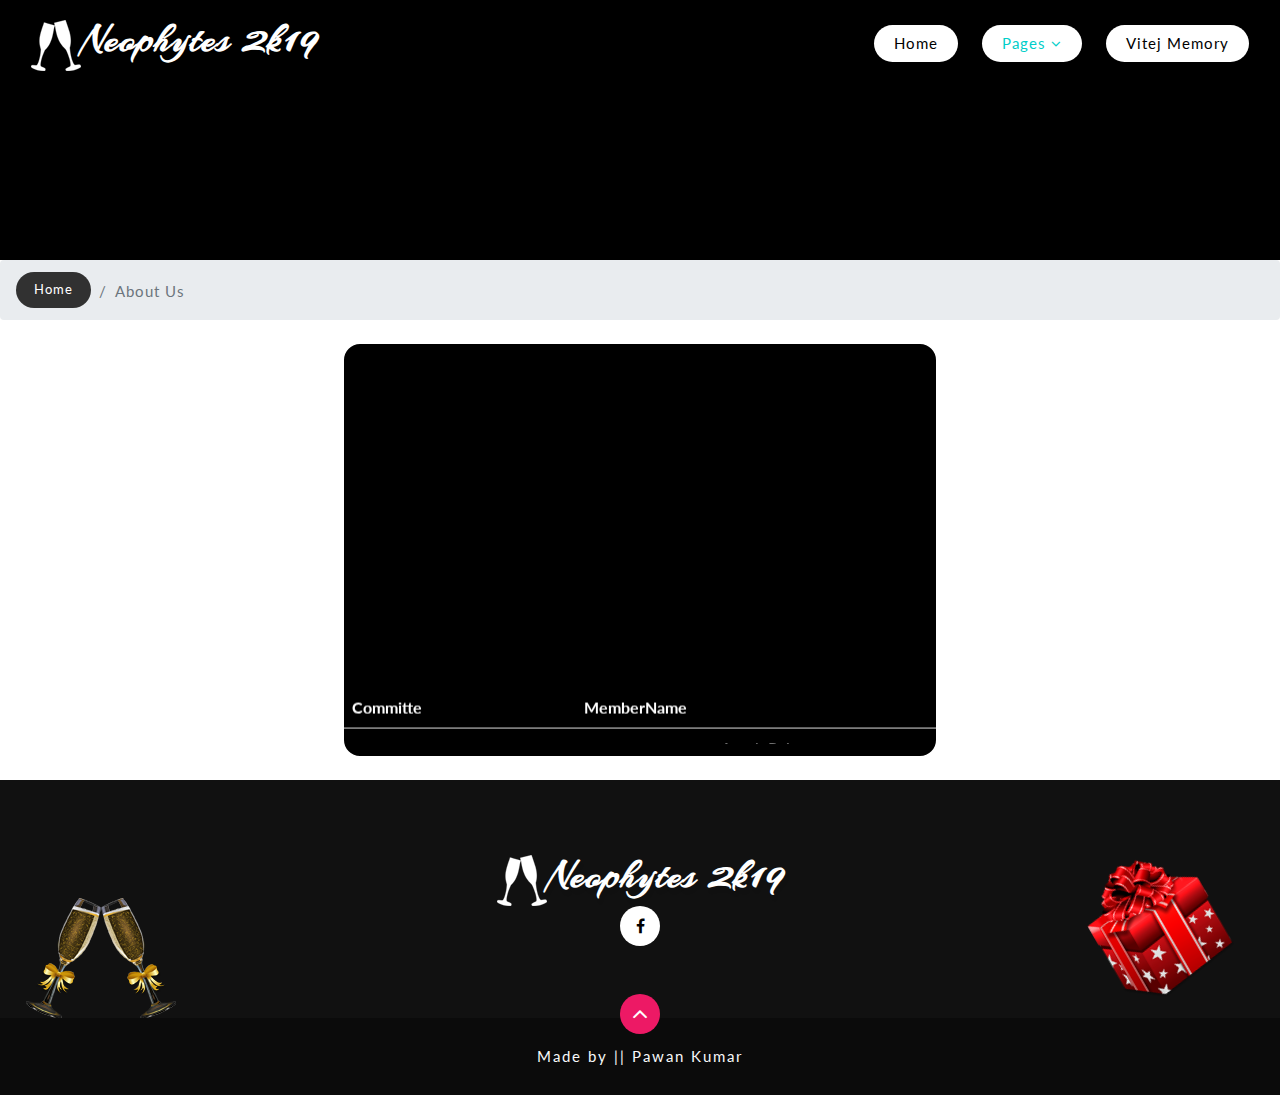
==== about.html @ 6d9e1a51 "Initial website" ====
<!DOCTYPE html>
<html lang="zxx">

<head>
	<title> About Us </title>
	<!-- Meta tag Keywords -->
	<meta name="viewport" content="width=device-width, initial-scale=1">
	<meta charset="UTF-8" />
	<meta name="keywords" content="Celebration Responsive web template, Bootstrap Web Templates, Flat Web Templates, Android Compatible web template, Smartphone Compatible web template, free webdesigns for Nokia, Samsung, LG, SonyEricsson, Motorola web design" />
    
    <style>
        #members{
    border: 4px solid White;
    height: 420px ;
    width: 600px;
    margin: 20px auto;
    text-align: center;
    background: black;
    color: white;
    border-radius: 20px;
    
}
.social{
	width:40px;
	
}
.social:hover{
	opacity: 0.8;
	filter: alpha(opacity=80); /* For IE8 and earlier */
}

@media only screen and (max-width: 400px){
	
	#members{
    border: 4px solid White;
    height: 420px ;
    width: 300px;
    margin: 0px auto;
	}
	.social{
	width:30px;
}

}

table {
  border-collapse: collapse;
  width: 100%;
}

th, td {
  padding: 8px;
  text-align: left;
  text-align:center;
}
tr.alt td
{
  border-top: 1px solid #ddd;
}
    </style>
	<script>
		addEventListener("load", function () {
			setTimeout(hideURLbar, 0);
		}, false);

		function hideURLbar() {
			window.scrollTo(0, 1);
		}
	</script>
	<!-- //Meta tag Keywords -->

	<!-- Custom-Files -->
	<link rel="stylesheet" href="css/bootstrap.css">
	<!-- Bootstrap-Core-CSS -->
	<link rel="stylesheet" href="css/style.css" type="text/css" media="all" />
	<!-- Style-CSS -->
	<link href="css/font-awesome.min.css" rel="stylesheet">
	<!-- Font-Awesome-Icons-CSS -->
	<!-- //Custom-Files -->

	<!-- Web-Fonts -->
	<link href="//fonts.googleapis.com/css?family=Arizonia&amp;subset=latin-ext" rel="stylesheet">
	<link href="//fonts.googleapis.com/css?family=Righteous&amp;subset=latin-ext" rel="stylesheet">
	<link href="//fonts.googleapis.com/css?family=Great+Vibes&amp;subset=latin-ext" rel="stylesheet">
	<link href="//fonts.googleapis.com/css?family=Lato:100,100i,300,300i,400,400i,700,700i,900,900i&amp;subset=latin-ext"
	 rel="stylesheet">
	<link href="//fonts.googleapis.com/css?family=Roboto+Condensed:300,300i,400,400i,700,700i" rel="stylesheet">
	<!-- //Web-Fonts -->
</head>

<body>
	<div class="main-mob-tempvt-2" id="home">
		<!-- header -->
		<header>
			<div class="container-fluid">
				<div class="header d-md-flex justify-content-between align-items-center py-3 px-lg-3 px-2">
					<!-- logo -->
					<div id="logo">
						<h1><a class="" href="index.html"><img src="images/logo.png" alt="" class="img-fluid">Neophytes 2k19</a></h1>
					</div>
					<!-- //logo -->
					<!-- nav -->
					<div class="nav_mob-temls">
						<nav>
							<label for="drop" class="toggle">Menu</label>
							<input type="checkbox" id="drop" />
							<ul class="menu">
								<li><a href="index.html">Home</a></li>
								<li class="mx-lg-4 mx-md-3 my-md-0 my-2">
									<!-- First Tier Drop Down -->
									<label for="drop-2" class="toggle toogle-2">Pages <span class="fa fa-angle-down" aria-hidden="true"></span>
									</label>
									<a href="#" class="active">Pages <span class="fa fa-angle-down" aria-hidden="true"></span></a>
									<input type="checkbox" id="drop-2" />
									<ul>
										<li><a href="about.html" class="drop-text active">About Us</a></li>
									
										<li><a href="#" class="drop-text">Register Form</a></li>
									</ul>
								</li>
								<li><a href="gallery.html">Vitej Memory</a></li>
<!--								<li class="ml-lg-4 ml-md-3 mt-md-0 mt-2"><a href="contact.html">Contact Us</a></li>-->
							</ul>
						</nav>
					</div>
					<!-- //nav -->
				</div>
			</div>
		</header>
		<!-- //header -->
	</div>
	<!-- //banner -->
	<!-- page details -->
	<div class="breadcrumb-tem-muz">
		<ol class="breadcrumb">
			<li class="breadcrumb-item">
				<a href="index.html">Home</a>
			</li>
			<li class="breadcrumb-item active" aria-current="page">About Us</li>
		</ol>
	</div>
	<!-- //page details -->

    
    	    <div id="members">
        <marquee height=400px alternative direction="up">
    <table>
  <tr>
    <th>Committe</th>
    <th>MemberName</th>
  </tr>
  
   <tr class="alt" >
    <td rowspan="5">Core</td>
    <td>Ayush Raj</td>
  </tr>
  
   <tr>
    <td>Ruchika Sarawagi</td>
  </tr>
  
      <tr>
    <td>Srijani Sarkar</td>
  </tr>
  
   <tr>
    <td>Satyaki Majumdar</td>
  </tr>
  
   <tr>
    <td>Partho Malakar</td>
  </tr>
  
      <tr class="alt" >
    <td rowspan="5">Technical Team</td>
    <td>Manish Aggarwal</td>
  </tr>
  
   <tr>
    <td>Saptarshi Haldaar</td>
  </tr>
  
   <tr>
    <td>Aishanee Chatterjee</td>
  </tr>
  
   <tr>
    <td>Aditi Singh</td>
  </tr>
  
   <tr>
    <td>Shreyosi Ray Choudhary</td>
  </tr>
      <tr class="alt" >
    <td rowspan ="5">Management</td>
    <td>MD Ifftesar Alam</td>
  </tr>
   <tr>
    <td>Nihaal Maheshwari</td>
  </tr>
   <tr>
    <td>Sonal Aggarwal</td>
  </tr>
   <tr>
    <td>Harsh Kumar Singh</td>
  </tr>
   <tr>
    <td>Swati Singh</td>
  </tr>
   
  
  
</table>
        </marquee>
    </div>
    
    
<!-- footer -->
	<footer class="footer py-sm-5 py-4 text-center">
		<div class="container py-xl-4 py-lg-3">
			<!-- logo -->
			<div class="logo-2 text-center">
				<h2><a class="" href="index.html"><img src="images/logo.png" alt="" class="img-fluid">Neophytes 2k19</a></h2>
			</div>
			<!-- //logo -->
			
			<!-- social icons footer -->
			<div class="mob-teml-footer text-center">
				<ul class="list-unstyled">
					<li>
						<a href="https://www.facebook.com/neophytes2k19/">
							<span class="fa fa-facebook-f"></span>
						</a>
					</li>
					
					</li>
				</ul>
			</div>
			<!-- //social icons footer -->
		</div>
		<div class="footer-pos">
			<img src="images/gift.png" alt="" class="img-fluid">
		</div>
		<div class="footer-pos-2">
			<img src="images/gift2.png" alt="" class="img-fluid">
		</div>
	</footer>
	<!-- footer -->
	<!-- copyright -->
	<div class="copyright">
		<p class="copy-right-grids text-li text-center py-sm-4 py-3">Made by  || Pawan Kumar
		</p>
		
		<a href="#home" class="move-top text-center"><span class="fa fa-angle-up  mb-3" aria-hidden="true"></span></a>
	</div>
	<!-- //copyright -->

</body>

</html>
---- css/style.css ----
/* Reset Code */
body {
    padding: 0;
    margin: 0;
    background: #FFF;
    font-family: 'Lato', sans-serif;
}

body a,
body button {
    transition: 0.5s all;
    -webkit-transition: 0.5s all;
    -moz-transition: 0.5s all;
    -o-transition: 0.5s all;
    -ms-transition: 0.5s all;
    text-decoration: none;
}

body a:hover,
body button:hover {
    text-decoration: none;
    transition: 0.5s all;
    -webkit-transition: 0.5s all;
    -moz-transition: 0.5s all;
    -o-transition: 0.5s all;
    -ms-transition: 0.5s all;
}

html {
    scroll-behavior: smooth;
}

body a:focus,
a:hover {
    text-decoration: none;
}

h1,
h2,
h3,
h4,
h5,
h6 {
    margin: 0;
    padding: 0;
    font-family: 'Roboto Condensed', sans-serif;


}

p {
    margin: 0;
    padding: 0;
    font-size: 15px;
    letter-spacing: 1px;
    line-height: 1.9;
    color: #999;
    font-family: 'Lato', sans-serif;
}

ul,
ol {
    margin: 0;
    padding: 0;
}

a:focus,
a:hover {
    text-decoration: none;
    outline: none
}

/* //Reset Code */
/* colors code */
.text-bl {
    color: #343a40;
}

.text-wh {
    color: #fff;
}

.text-li {
    color: #f8f9fa;
}

.bg-li {
    background: #f8f9fa;
}

/* //colors code */

/* header */
.main-top {
    position: relative;
}

header {
    position: absolute;
    width: 100%;
    z-index: 9;
}

/* navigation */
/* CSS Document */
.toggle-2,
.toggle,
[id^=drop] {
    display: none;
}

/* Giving a background-color to the nav container. */
nav {
    margin: 0;
    padding: 0;
}


#logo a {
    float: left;
    display: initial;
    font-weight: 700;
    font-size: 40px;
    color: #fff;
    text-shadow: 2px 5px 3px rgba(0, 0, 0, 0.06);
    font-family: 'Work Sans', sans-serif;
    padding: 0;
    font-family: 'Arizonia', cursive;
    letter-spacing: 1px;
}


/* Since we'll have the "ul li" "float:left"
 * we need to add a clear after the container. */

nav:after {
    content: "";
    display: table;
    clear: both;
}

/* Removing padding, margin and "list-style" from the "ul",
 * and adding "position:reltive" */
nav ul {
    float: right;
    padding: 0;
    margin: 0;
    list-style: none;
    position: relative;
}

/* Positioning the navigation items inline */
nav ul li {
    margin: 0px;
    display: inline-block;
    float: left;
}

/* Styling the links */
nav a {
    text-transform: capitalize;
    display: inline-block;
    color: #000;
    font-size: 15px;
    letter-spacing: 1px;
    font-weight: 400;
    background: #fff;
    padding: 7px 20px;
    border-radius: 100px;
    transition: 0.5s all;
    -webkit-transition: 0.5s all;
    -moz-transition: 0.5s all;
    -o-transition: 0.5s all;
    -ms-transition: 0.5s all;
}


nav ul li ul li:hover {
    color: #000;
    background: #f8f9fa;
    transition: 0.5s all;
    -webkit-transition: 0.5s all;
    -moz-transition: 0.5s all;
    -o-transition: 0.5s all;
    -ms-transition: 0.5s all;
}

/* Background color change on Hover */

.menu li a.active,
.menu li a:hover {
    color: #00cec9;
    background: #fff;
    transition: 0.5s all;
    -webkit-transition: 0.5s all;
    -moz-transition: 0.5s all;
    -o-transition: 0.5s all;
    -ms-transition: 0.5s all;
}

/* Hide Dropdowns by Default
 * and giving it a position of absolute */
nav ul ul {
    display: none;
    position: absolute;
    top: 36px;
    background: #333;
    padding: 10px;
    border-radius: 4px;
    z-index: 9;
    /* has to be the same number as the "line-height" of "nav a" */
}

/* Display Dropdowns on Hover */
nav ul li:hover>ul {
    display: inherit;
}

/* Fisrt Tier Dropdown */
nav ul ul li {
    width: 170px;
    float: none;
    display: list-item;
    position: relative;
    margin-bottom: 10px;
    border-radius: 4px;
    transition: 0.5s all;
    -webkit-transition: 0.5s all;
    -moz-transition: 0.5s all;
    -o-transition: 0.5s all;
    -ms-transition: 0.5s all;
}

nav ul ul li:nth-child(4) {
    margin-bottom: 5px;
}

nav ul ul li a {
    color: #fff;
    padding: 5px 10px;
    display: block;
    font-size: 14px;
    background: transparent;
}

/* Second, Third and more Tiers	
 * We move the 2nd and 3rd etc tier dropdowns to the left
 * by the amount of the width of the first tier.
*/
nav ul ul ul li {
    position: relative;
    top: -60px;
    /* has to be the same number as the "width" of "nav ul ul li" */
    left: 170px;
}


/* Change ' +' in order to change the Dropdown symbol */
li>a:only-child:after {
    content: '';
}

a.reqe-button {
    border: 2px solid rgba(255, 255, 255, 0.35);
    border-radius: 4px;
}

/* Media Queries
--------------------------------------------- */
@media(max-width: 1080px) {
    nav a {
        font-size: 14px;
        padding: 7px 15px;
    }
}

@media(max-width: 800px) {
    nav a {
        font-size: 14px;
    }
}

@media all and (max-width : 736px) {

    #logo {
        display: block;
        padding: 0;
        width: 100%;
        text-align: center;
        float: none;
    }

    nav {
        margin: 0;
    }

    /* Hide the navigation menu by default */
    /* Also hide the  */
    .toggle+a,
    .menu {
        display: none;
    }

    /* Stylinf the toggle lable */
    .toggle {
        display: block;
        padding: 8px 14px;
        font-size: 15px;
        text-decoration: none;
        border: none;
        float: right;
        background-color: #fff;
        color: #000;
        border-radius: 4px;
        letter-spacing: 1px;
        cursor: pointer;
        transition: 0.5s all;
        -webkit-transition: 0.5s all;
        -moz-transition: 0.5s all;
        -o-transition: 0.5s all;
        -ms-transition: 0.5s all;
    }

    .menu .toggle {
        float: none;
        text-align: center;
        margin: auto;
        max-width: 105px;
        padding: 5px;
        font-weight: normal;
        font-size: 15px;
        letter-spacing: 1px;
    }

    .toggle:hover {
        color: #00cec9;
        transition: 0.5s all;
        -webkit-transition: 0.5s all;
        -moz-transition: 0.5s all;
        -o-transition: 0.5s all;
        -ms-transition: 0.5s all;
    }

    /* Display Dropdown when clicked on Parent Lable */
    [id^=drop]:checked+ul {
        display: block;
        background: #fff;
        padding: 15px 0;
        text-align: center;
        width: 100%;
    }

    /* Change menu item's width to 100% */
    nav ul li {
        display: block;
        width: 100%;
        padding: 5px 0;
    }

    nav ul ul .toggle,
    nav ul ul a {
        padding: 0 40px;
    }

    nav ul ul ul a {
        padding: 0 80px;
    }

    nav a:hover,
    nav ul ul ul a {
        background-color: transparent;
    }

    nav ul li ul li .toggle,
    nav ul ul a,
    nav ul ul ul a {
        padding: 14px 20px;
        color: #FFF;
        font-size: 17px;
    }

    /* 
    nav ul li ul li .toggle,
    nav ul ul a {
        background-color: #212121;
    } */

    /* Hide Dropdowns by Default */
    nav ul ul {
        float: none;
        position: static;
        color: #fff;
        /* has to be the same number as the "line-height" of "nav a" */
    }

    /* Hide menus on hover */
    nav ul ul li:hover>ul,
    nav ul li:hover>ul {
        display: none;
    }

    /* Fisrt Tier Dropdown */
    nav ul ul li {
        display: block;
        width: 100%;
        padding: 0;
    }

    nav ul ul ul li {
        position: static;
        /* has to be the same number as the "width" of "nav ul ul li" */

    }

    nav a {
        color: #000;
        font-size: 15px;
        padding: 0;
    }

    nav ul ul li a {
        color: #000;
    }

    nav ul ul li a {
        font-size: 15px;
    }

    .menu li a.active,
    .menu li a:hover {
        color: #00cec9;
        background: transparent;
    }
}

@media all and (max-width : 375px) {

    nav a,
    .menu .toggle {
        font-size: 14px;
    }

    .toggle {
        padding: 7px 10px;
        font-size: 14px;
    }
}

/*-- dropdown --*/
#demo {
    margin: 10px 0 0px 0;
    font-family: 'Lato', sans-serif;
}

#demo .wrapper {
    display: inline-block;
    position: relative;
}

#demo .parent {
    height: 100%;
    width: 100%;
    display: block;
    cursor: pointer;
    line-height: 30px;
    height: 30px;
    color: #fff;
    z-index: 2;
    position: relative;
    -webkit-transition: border-radius .1s linear, background .1s linear, z-index 0s linear;
    -webkit-transition-delay: .8s;
    text-align: center;
    font-family: 'Lato', sans-serif;
    color: #fff;
    text-transform: capitalize;
    font-weight: 500;
    font-size: 15px;
    letter-spacing: 1px;
    padding-left: 0;
    padding-right: 0;
}

#demo .parent:hover,
#demo .content:hover~.parent {
    -webkit-transition-delay: 0s, 0s, 0s;
}

#demo .content:hover~.parent {
    border-bottom-left-radius: 0;
    border-bottom-right-radius: 0;
    z-index: 0;
}

#demo .content {
    position: absolute;
    top: 0;
    display: block;
    z-index: 1;
    height: 0;
    width: 150px;
    padding-top: 30px;
    -webkit-transition: height .5s ease;
    -webkit-transition-delay: .4s;
}

#demo .wrapper:active .content {
    height: 150px;
    z-index: 3;
    -webkit-transition-delay: 0s;
}

#demo .content:hover {
    height: 150px;
    z-index: 3;
    -webkit-transition-delay: 0s;
}


#demo .content ul {
    background: #fff;
    margin: 0;
    padding: 0;
    overflow: hidden;
    height: 100%;
    border-bottom-left-radius: 5px;
    border-bottom-right-radius: 5px;
}

#demo .content ul a {
    text-decoration: none;
    padding: 0;
}

#demo .content li:hover {
    background: #f8f9fa;
}

#demo .content li {
    list-style: none;
    text-align: left;
    color: #999;
    font-size: 16px;
    line-height: 30px;
    height: 40px;
    line-height: 40px;
    padding-left: 10px;
    border-top: 1px solid #eee;
}

#demo .content li:last-of-type {
    border-bottom-left-radius: 5px;
    border-bottom-right-radius: 5px;
}

/* //dropdown */
/* //navigation */
/* //header */

/* banner */
.main-mob-tempvt {
    background-color: #363738;
   /* background: url(../images/b3.jpg) no-repeat bottom;*/
   background-size: cover;
    -webkit-background-size: cover;
    -moz-background-size: cover;
    -o-background-size: cover;
    -ms-background-size: cover;
    min-height: 800px;
}

.style-banner h4 {
    font-size: 5em;
    font-style: italic;
    color: #fff;
    position: relative;
    font-family: 'Righteous', cursive;
}

.banner-tops-style {
    padding-top: 12em;
}

.style-banner h3 {
    font-size: 4em;
    line-height: 1.3;
    font-family: 'Great Vibes', cursive;
    letter-spacing: 1px;
}

.style-banner h4:after {
    content: "";
    background: #fff;
    width: 100px;
    height: 2px;
    position: absolute;
    bottom: -12px;
    left: 38%;
}

.style-banner h4:before {
    content: "";
    background: #fff;
    width: 100px;
    height: 2px;
    position: absolute;
    bottom: -12px;
    right: 38%;
}

.main-mob-tempvt {
    position: relative;
}

/* image animation effect */
.icon-effects-mob-tem-2 {
    position: absolute;
    bottom: 64%;
    left: 20%;
}

.icon-effects-mob-tem-2 img {
    -webkit-animation: fa-spin 5s infinite linear;
    -moz-animation: fa-spin 5s infinite linear;
    -ms-animation: fa-spin 5s infinite linear;
    -o-animation: fa-spin 5s infinite linear;
    animation: fa-spin 5s infinite linear;
}

.icon-effects-mob-tem-3 {
    position: absolute;
    bottom: 32%;
    right: 10%;
}

.icon-effects-mob-tem-3 img {
    -webkit-animation: fa-spin 5s infinite;
    -moz-animation: fa-spin 5s infinite;
    -ms-animation: fa-spin 5s infinite;
    -o-animation: fa-spin 5s infinite;
    animation: fa-spin 8s infinite;
}

/* //image animation effect */
/* //banner text */

/* about */
h3.title-mob-tem {
    font-size: 42px;
}

p.wstyles {
    max-width: 1000px;
}

.button-style:hover {
    background: #ed1965;
    border-color: #ed1965;
    color: #fff;
}

.button-style {
    padding: 12px 25px;
    border: none;
    color: #fff;
    font-size: 13px;
    text-transform: uppercase;
    letter-spacing: 2px;
    border: 2px solid #00cec9;
    background: #00cec9;
}

/* //about */

.middle {
    background: url(../images/bg.jpg) no-repeat center;
    background-size: cover;
    -webkit-background-size: cover;
    -o-background-size: cover;
    -moz-background-size: cover;
    -ms-background-size: cover;
}

.middle h4 {
    color: #fff;
    font-size: 5em;
    font-family: 'Arizonia', cursive;
    background: rgba(25, 24, 24, 0.37);
    text-align: center;
    padding: 30px 10px;
}

.middle h3 {
    font-size: 3em;
    font-weight: 600;
    letter-spacing: 2px;
    /* font-style: italic; */
    line-height: 1.4;
}

.middle p.text-li {
    letter-spacing: 7px;
    font-size: 14px;
}

/* //middle */

/* what we do */
.serives-tem-muz {
    background: url(../images/bg2.png) no-repeat top;
    background-size: contain;
    -webkit-background-size: contain;
    -o-background-size: contain;
    -moz-background-size: contain;
    -ms-background-size: contain;
}

.welcome-grid {
    box-shadow: 0 20px 70px -20px rgba(0, 0, 0, 0.34);
}

.welcome-grid h4 {
    font-size: 24px;
    letter-spacing: 1px;
    font-weight: 600;
}

.welcome-grid p {
    font-size: 14px;
}

.welcome-grid img {
    border-radius: 50%;
}

/* //what we do */
.arrw {
    width: 150px;
    height: 2px;
    background: #00cec9;
    text-align: center;
    margin: 20px auto;
    position: relative;
}

.arrw i {
    color: #00cec9;
    font-size: 24px;
    background: #fff;
    position: absolute;
    left: 0;
    right: 0;
    top: -12px;
    width: 30%;
    margin: 0 auto;
}

/* // */

/* newsletter */
.news-right-mob-temls input[type="text"],
.news-right-mob-temls input[type="email"] {
    outline: none;
    padding: 12px 15px;
    font-size: 15px;
    color: #000;
    width: 100%;
    letter-spacing: 1px;
    border: none;
}

.news-right-mob-temls button {
    background: #00cec9;
    border: none;
    color: #fff;
    font-size: 15px;
    font-weight: 600;
    letter-spacing: 1px;
    cursor: pointer;
    padding: 13px;
    -webkit-transition: 0.5s all;
    -moz-transition: 0.5s all;
    -o-transition: 0.5s all;
    -ms-transition: 0.5s all;
    transition: 0.5s all;
}

.news-right-mob-temls button:hover {
    background: #ed1965;
    -webkit-transition: 0.5s all;
    -moz-transition: 0.5s all;
    -o-transition: 0.5s all;
    -ms-transition: 0.5s all;
    transition: 0.5s all;
}

a.button-clk {
    text-decoration: underline;
}

/* //newsletter */

.bg-colors {
    background: #00cec9;
}

.bg-colors h4 {
    letter-spacing: 1px;
    font-size: 30px;
}

.newsletter_right_mob-temmob-tempvt-lau {
    background: #252525;
}

/* services */
.about-mob-temsec {
    background: url(../images/k2.png) no-repeat top;
    background-size: contain;
    -webkit-background-size: contain;
    -o-background-size: contain;
    -moz-background-size: contain;
    -ms-background-size: contain;
}

.abt-block h3 {
    font-size: 27px;
    color: #333;
    letter-spacing: 1px;
}

.evnt-grid {
    transition: 0.5s all;
    -webkit-transition: 0.5s all;
    -moz-transition: 0.5s all;
    -o-transition: 0.5s all;
    -ms-transition: 0.5s all;
}

.evnt-grid:hover {
    background: #fff;
    box-shadow: 0px 6px 18px 5px rgba(0, 0, 0, 0.07);
    transition: 0.5s all;
    -webkit-transition: 0.5s all;
    -moz-transition: 0.5s all;
    -o-transition: 0.5s all;
    -ms-transition: 0.5s all;
}

.evnt-grid img {
    border-radius: 50%;
}

.evnt-grid ul.list-unstyled li {
    display: inline-block;
    font-size: 17px;
    letter-spacing: 1px;
    font-weight: 600;
}

.evnt-grid ul.list-unstyled li span {
    color: #ed1965;
}

/* //services */
/* join form */
.register-mob-tem {
    background: url(../images/bg2.png) no-repeat top;
    background-size: contain;
    -webkit-background-size: contain;
    -o-background-size: contain;
    -moz-background-size: contain;
    -ms-background-size: contain;
}

.tem-muzinfo_mail_grid_right {
    background: #f7f7f7;
    padding: 3em;
    box-shadow: 7px 7px 10px 0 rgba(56, 56, 56, 0.21);
}

.tem-muzinfo_mail_grid_right input[type="text"],
.tem-muzinfo_mail_grid_right input[type="email"],
.tem-muzinfo_mail_grid_right textarea,
.tem-muzinfo_mail_grid_right select {
    outline: none;
    padding: 12px;
    font-size: 16px;
    color: #555;
    width: 100%;
    border: 1px solid #E6E6E6;
}

select.form-control:not([size]):not([multiple]) {
    height: inherit;
}

.tem-muzinfo_mail_grid_right textarea {
    min-height: 180px;
    width: 100% !important;
    resize: none;
}

.tem-muzinfo_mail_grid_right button {
    outline: none;
    padding: 11px 40px;
    font-size: 16px;
    color: #fff;
    background: #ed1965;
    border: none;
    letter-spacing: 1px;
    -webkit-transition: 0.5s all;
    -moz-transition: 0.5s all;
    -o-transition: 0.5s all;
    -ms-transition: 0.5s all;
    transition: 0.5s all;
}

.tem-muzinfo_mail_grid_right button:hover {
    background: #00cec9;
    -webkit-transition: 0.5s all;
    -moz-transition: 0.5s all;
    -o-transition: 0.5s all;
    -ms-transition: 0.5s all;
    transition: 0.5s all;
}

/* testimonials */
.testimonials {
    background: url(../images/bg3.jpg) no-repeat center;
    background-size: cover;
    -webkit-background-size: cover;
    -moz-background-size: cover;
    -o-background-size: cover;
    -moz-background-size: cover;
}

.testimonials_grid {
    background: rgba(255, 255, 255, 0.95);
    border-radius: 4px;
}

.testi-img-res img {
    border-radius: 50%;
}

p.sub-test span {
    color: #00cec9;
    font-size: 30px;
}

/* //testimonials */
/* brands */
.main-brand {
    padding: 2em;
}

.main-brand span {
    font-size: 40px;
    color: #fff;
}

.main-brand h5 {
    color: #fff;
}

.bg-black {
    background: #04dcd7;
}

.bg-grey {
    background: #00cec9;
}

.bg-dark2 {
    background: #05e6e1;
}

/* //brands */

/* footer */
footer {
    background: #111111;
}

.logo-2 a {
    font-weight: 700;
    font-size: 40px;
    color: #fff;
    text-shadow: 2px 5px 3px rgba(0, 0, 0, 0.06);
    font-family: 'Arizonia', cursive;
    letter-spacing: 1px;
}

h3.footer-tha {
    color: #fff;
    font-family: 'Great Vibes', cursive;
    font-size: 3em;
    letter-spacing: 1px;
}

/* social-icons footer */
.mob-teml-footer ul li,
.payment-mob-temlsmk ul li {
    display: inline-block;
}

.mob-teml-footer ul li a span {
    height: 40px;
    width: 40px;
    line-height: 2.5;
    background: none;
    border-radius: 50%;
    background: #fff;
    color: #000;
    text-align: center;
    transition: 0.5s all;
    -webkit-transition: 0.5s all;
    -moz-transition: 0.5s all;
    -o-transition: 0.5s all;
    -ms-transition: 0.5s all;
}

.mob-teml-footer ul li a span.fa-facebook-f:hover {
    background: #3b5998;
    color: #fff;
    border-color: #3b5998;
}

.mob-teml-footer ul li a span.fa-twitter:hover {
    background: #55acee;
    color: #fff;
    border-color: #55acee;
}

.mob-teml-footer ul li a span.fa-dribbble:hover {
    background: #f26522;
    color: #fff;
    border-color: #f26522;
}

.mob-teml-footer ul li a span.fa-vk:hover {
    background: #45668e;
    color: #fff;
    border-color: #45668e;
}

/* //social-icons footer */

/* copyright */
.copyright {
    background: #0b0b0b;
    position: relative;
}

p.copy-right-grids {
    letter-spacing: 2px;
}

p.copy-right-grids a {
    color: #ed1965;
}

p.copy-right-grids a:hover {
    color: #fff;
}

/* //copyright */
a.move-top {
    position: absolute;
    top: -32%;
    left: 0;
    right: 0;
}

a.move-top.text-center span {
    width: 40px;
    height: 40px;
    background: #ed1965;
    line-height: 40px;
    border-radius: 100px;
    color: #fff;
    font-size: 25px;
}

/* //footer */

/* blog */
.blog_mob-temls {
    background: url(../images/bg5.png) repeat top;
    background-size: contain;
    -webkit-background-size: contain;
    -o-background-size: contain;
    -moz-background-size: contain;
    -ms-background-size: contain;
}

h3.mob-temls-title {
    font-size: 40px;
}

h6.mob-temls-title-sub {
    letter-spacing: 1px;
    font-weight: 100;
}

h5.card-title a,
h5.card-title {
    color: #000;
    font-weight: 400;
    font-size: 22px;
    line-height: 1.5;
}

.blog_mob-temicon span {
    color: #777;
    text-transform: uppercase;
    font-size: 12px;
    word-spacing: 3px;
    letter-spacing: 1px;
}

a.blog-btn {
    font-size: 14px;
    letter-spacing: 1px;
    background: #ed1965;
    color: #fff;
    padding: 11px 20px;
    display: inline-block;
}

a.blog-btn:hover,
input.btn_apt:hover,
a.butn-mob-tempvt:hover {
    letter-spacing: 2px;
}

/* //blog */
/* inner pages */
.main-mob-tempvt-2 {
    background-color: black;
    /*background: url(../images/b3.jpg) no-repeat top;*/
    background-size: cover;
    -webkit-background-size: cover;
    -moz-background-size: cover;
    -o-background-size: cover;
    -ms-background-size: cover;
    min-height: 300px;
}

/* page details */
.breadcrumb li a {
    color: #fff;
    background: #313131;
    padding: 8px 18px;
    display: inline-block;
    border-radius: 25px;
    font-size: 13px;
    letter-spacing: 1px;
}

.breadcrumb-item.active {
    padding-top: .5em;
    font-size: 15px;
    letter-spacing: 1px;
}

/* //page details */
/* about */
.main-img {
    position: relative;
}

.about {
    padding: 8em 0 12em !important;
}

.main-img img {
    border: 11px solid #f5f5f5;
    transform: rotate(-23deg);
    box-shadow: 0 3px 5px -1px rgba(0, 0, 0, 0.08), 0 5px 8px 0 rgba(0, 0, 0, 0.12), 0 1px 14px 0 rgba(0, 0, 0, 0.06);
}

.pos-aboimg2 {
    position: absolute;
    bottom: -74%;
    left: -6%;
}

/* about right */
h3.tittle-mob-temlayouts {
    text-shadow: 2px 2px 2px rgba(41, 41, 41, 0.15);
    font-size: 40px;
    font-weight: 200;
}

h4.sub-tittle-mob-temlayouts {
    color: #ed1965;
    font-size: 16px;
}

ul.author li {
    color: #888;
    font-size: 15px;
    letter-spacing: 1px;
}

ul.author li span {
    display: block;
    color: #1d1e1f;
    font-size: 21px;
    font-weight: 600;
}

/* //about right */
/* //about */

/* team */
.caption {
    text-align: center;
}

.team-text h4 {
    font-size: 26px;
    color: #000;
    letter-spacing: 1px;
    margin: 1.2em 0 .8em;
    font-weight: 600;
}

.caption ul li {
    display: inline-block;
}

.caption ul li:nth-child(2) {
    margin: 0 .3em;
}

.caption ul li a i {
    color: #fff;
    width: 35px;
    height: 35px;
    font-size: 16px;
    line-height: 2.2;
}

.caption ul li a i:hover {
    transform: rotateY(360deg);
    transition: .5s all;
}

.caption ul li a i.f1 {
    background: #3b5998;
}

.caption ul li a i.f2 {
    background: #00aced;
}

.caption ul li a i.f3 {
    background: #F44336;
}

/* //team */

/* team */
.bottom-banner-mob-temlayouts {
    background: url(../images/b3.jpg) no-repeat bottom;
    background-size: cover;
    -webkit-background-size: cover;
    -moz-background-size: cover;
    -o-background-size: cover;
    -ms-background-size: cover;
}

.team-grid {
    width: 100%;
    cursor: pointer;
    overflow: hidden;
    position: relative;
    margin-bottom: 2em;
}

.team-img {
    position: relative;
}

.team-img:after {
    bottom: 0;
    left: 0;
    width: 100%;
    height: 34%;
    content: " ";
    position: absolute;
    background: rgba(0, 0, 0, 0);
    transition-duration: 300ms;
    transition-property: all;
    transition-timing-function: cubic-bezier(0.7, 1, 0.7, 1);
}

.team-img img {
    display: block;
    margin: 0 auto;
    text-align: center;
}

.team-info {
    left: auto;
    bottom: 0;
    width: 100%;
    padding: 0 20px;
    position: absolute;
    opacity: 0;
    color: #fff;
    -webkit-transform: translate3d(0, 10%, 0);
    transform: translate3d(0, 10%, 0);
    -webkit-transition: opacity 0.3s;
    -moz-transition: opacity 0.3s;
    -ms-transition: opacity 0.3s;
    -o-transition: opacity 0.3s;
    transition: opacity 0.3s;
}

.team-info h4 {
    font-size: 22px;
    font-weight: 600;
    margin: 0 0 10px;
    color: #fff;
}

.team-info span {
    display: block;
    font-size: 0.9em;
    color: #fff;
    letter-spacing: 2px;
}

.team-grid:hover .team-img:after {
    background: #feca57;
    transition-duration: 300ms;
    transition-property: all;
    transition-timing-function: cubic-bezier(0.7, 1, 0.7, 1);
}

.team-grid:hover .team-info {
    -webkit-transform: translate3d(0, -5%, 0);
    transform: translate3d(0, -5%, 0);
    -webkit-transform: translate3d(0, -10%, 0);
    transform: translate3d(0, -10%, 0);
}

.team-grid:hover .team-info {
    opacity: 1;
    -webkit-transition: all 0.4s;
    -moz-transition: all 0.4s;
    -ms-transition: all 0.4s;
    -o-transition: all 0.4s;
    transition: all 0.4s;
}

ul.social-icons li {
    list-style-type: none;
}

ul.social-icons li a i {
    color: #fff;
    -webkit-transition: all 0.4s;
    -moz-transition: all 0.4s;
    -ms-transition: all 0.4s;
    -o-transition: all 0.4s;
    transition: all 0.4s;
    border: 1px solid #eee;
    width: 35px;
    height: 35px;
    line-height: 35px;
    font-size: 12px;
}

.team-grid i.fab.fa-facebook-f:hover {
    background: #3b5998;
    border: 1px solid #3b5998;
    -webkit-transition: all 0.4s;
    -moz-transition: all 0.4s;
    -ms-transition: all 0.4s;
    -o-transition: all 0.4s;
    transition: all 0.4s;
}

.team-grid i.fab.fa-twitter:hover {
    background: #1da1f2;
    border: 1px solid #1da1f2;
    -webkit-transition: all 0.4s;
    -moz-transition: all 0.4s;
    -ms-transition: all 0.4s;
    -o-transition: all 0.4s;
    transition: all 0.4s;
}

.team-grid i.fab.fa-google-plus-g:hover {
    background: #dd4b39;
    border: 1px solid #dd4b39;
    -webkit-transition: all 0.4s;
    -moz-transition: all 0.4s;
    -ms-transition: all 0.4s;
    -o-transition: all 0.4s;
    transition: all 0.4s;
}

/* //team */

/* gallery page */
/* popup */
.popup-effect {
    position: fixed;
    top: 0;
    bottom: 0;
    left: 0;
    right: 0;
    background: rgba(0, 0, 0, 0.7);
    transition: opacity 0ms;
    visibility: hidden;
    opacity: 0;
    z-index: 99;
}

.popup-effect:target {
    visibility: visible;
    opacity: 1;
}

.popup {
    background: #fff;
    border-radius: 4px;
    max-width: 500px;
    position: relative;
    margin: 8em auto;
    padding: 3em 2em;
    z-index: 999;
    text-align: center;
}

.popup .close {
    position: absolute;
    top: 5px;
    right: 15px;
    transition: all 200ms;
    font-size: 30px;
    font-weight: bold;
    text-decoration: none;
    color: #000;
}

.popup .close:hover {
    color: #686de0;
}

h5.text-name-pop.mt-4 {
    font-weight: 600;
    font-size: 25px;
    letter-spacing: 1px;
    color: #00cec9;
}

/* //popup */
/* //gallery page */

/* contact */
.contact-muz-mob {
    background: url(../images/bg5.png) repeat top;
    background-size: contain;
    -webkit-background-size: contain;
    -o-background-size: contain;
    -moz-background-size: contain;
    -ms-background-size: contain;
}

textarea {
    height: 200px;
    resize: none;
}

form.register-muz-mob .form-control {
    padding: 12px 20px;
    border: 1px solid #dbdde2;
    border-radius: 0;
    -webkit-box-shadow: 2px 8px 10px 0px rgba(50, 46, 46, 0.23);
    -moz-box-shadow: 2px 8px 10px 0px rgba(50, 46, 46, 0.23);
    box-shadow: 2px 8px 10px 0px rgba(50, 46, 46, 0.23);
    letter-spacing: 1px;
}

.contact-form-muz-moblayouts {
    padding: 3em;
    background: #fffcfc;
    box-shadow: 0px 6px 18px 5px rgba(0, 0, 0, 0.07);
}

.map iframe {
    width: 100%;
    border: none;
    min-height: 450px;
}

.contact-mob-tem span {
    color: #ed1965;
    font-size: 1.2em;
    display: inline-block;
    vertical-align: middle;
    background: #fff;
    width: 50px;
    height: 50px;
    line-height: 50px;
    -webkit-box-shadow: 5px 10px 10px 0px rgba(216, 216, 216, 0.78);
    -moz-box-shadow: 5px 10px 10px 0px rgba(216, 216, 216, 0.78);
    box-shadow: 5px 10px 10px 0px rgba(216, 216, 216, 0.78);
    /* border-radius: 8% 37% 5% 26%; */
    /* border: 1px solid #fff; */
    text-align: center;
}

.contact-mob-tem {
    background: #fffcfc;
    padding: 2em 1em;
    box-shadow: 0 20px 70px -20px rgba(0, 0, 0, 0.34);
}

.contact-mob-tem a,
.contact-mob-tem address p,
.contact-mob-tem p {
    color: #000;
    font-size: 0.9em;
    letter-spacing: 0.5px;
}

h5.cont-form {
    margin: 1em 0;
    text-align: center;
    text-transform: capitalize;
    font-size: 1.7em;
    font-family: 'Lato', sans-serif;
    color: #0083ff;
    font-weight: 600;
}

.contact-mob-tem a,
.contact-mob-tem address p {
    color: #000;
    font-size: 0.9em;
    letter-spacing: 0.5px;
}

button.btn.btn-mob-temlayouts {
    outline: none;
    padding: 11px 40px;
    font-size: 16px;
    color: #fff;
    background: #ed1965;
    border: none;
    letter-spacing: 1px;
    -webkit-transition: 0.5s all;
    -moz-transition: 0.5s all;
    -o-transition: 0.5s all;
    -ms-transition: 0.5s all;
    transition: 0.5s all;
}
button.btn.btn-mob-temlayouts:hover {
    background: #000;
    -webkit-transition: 0.5s all;
    -moz-transition: 0.5s all;
    -o-transition: 0.5s all;
    -ms-transition: 0.5s all;
    transition: 0.5s all;
}
/* //contact */

.footer {
    position: relative;
}

.footer-pos {
    position: absolute;
    right: 4%;
    top: 30%;
    transform: rotate(-30deg);
}

.footer-pos-2 {
    position: absolute;
    bottom: 0;
    left: 2%;
}

/* responsive */

@media(max-width: 1680px) {}

@media(max-width: 1600px) {}

@media(max-width: 1440px) {
    .main-mob-tempvt-2 {
        min-height: 260px;
    }
}

@media(max-width: 1366px) {}

@media(max-width: 1280px) {
    .style-banner h4 {
        font-size: 4.5em;
    }

    .style-banner h3 {
        font-size: 3.5em;
    }

    .main-mob-tempvt {
        min-height: 730px;
    }

    h3.title-mob-tem {
        font-size: 40px;
    }

    .middle h3 {
        font-size: 2.8em;
        letter-spacing: 1px;
    }

    .middle p.text-li {
        font-size: 13px;
    }

    .middle h4 {
        font-size: 4.8em;
    }

    h3.footer-tha {
        font-size: 2.8em;
    }

    .map iframe {
        min-height: 400px;
    }
}

@media(max-width: 1080px) {
    .banner-tops-style {
        padding-top: 10em;
    }

    .main-mob-tempvt {
        min-height: 690px;
    }

    .style-banner h4:before {
        right: 35%;
    }

    .style-banner h4:after {
        left: 35%;
    }

    .middle h3 {
        font-size: 2.5em;
    }

    .middle p.text-li {
        font-size: 12px;
    }

    .middle h4 {
        font-size: 4em;
    }

    .news-right-mob-temls button {
        font-size: 14px;
        padding: 12px 10px;
    }

    .abt-block h3 {
        font-size: 24px;
    }

    .evnt-grid ul.list-unstyled li {
        font-size: 16px;
    }

    .main-mob-tempvt-2 {
        min-height: 200px;
    }

    h3.tittle-mob-temlayouts {
        font-size: 34px;
    }

    .about {
        padding: 6em 0 8em !important;
    }
}

@media(max-width: 1050px) {
    .style-banner h4 {
        font-size: 4.3em;
    }

    .style-banner h3 {
        font-size: 3.3em;
    }

    .icon-effects-mob-tem-2 {
        left: 11%;
    }

    p {
        font-size: 14px;
    }
}

@media(max-width: 1024px) {}

@media(max-width: 991px) {
    .main-mob-tempvt {
        min-height: 650px;
    }

    .style-banner h4:before {
        right: 30%;
    }

    .style-banner h4:after {
        left: 30%;
    }

    h3.title-mob-tem {
        font-size: 38px;
    }

    p.wstyles {
        font-size: 14px;
    }

    .title img {
        width: 17%;
    }

    .newsletter_right_mob-temmob-tempvt-lau .border-right {
        border-right: none !important;
    }

    .about {
        padding: 6em 0 4em !important;
    }

    .about-right {
        margin-top: 21em;
    }

    .about-left-mob-tempvt {
        text-align: center;
    }

    .pos-aboimg2 {
        left: 14%;
    }

    .map iframe {
        min-height: 350px;
    }
}

@media(max-width: 900px) {
    h3.footer-tha {
        font-size: 2.6em;
    }

    .main-brand h5 {
        font-size: 18px;
    }
}

@media(max-width: 800px) {
    .middle h3 {
        font-size: 2.4em;
    }

    .bg-colors h4 {
        font-size: 28px;
    }

    .main-brand {
        padding: 1.5em 1em;
    }

    .main-brand h5 {
        font-size: 17px;
    }

    .main-brand span {
        margin-bottom: 12px !important;
    }

    h3.footer-tha {
        font-size: 2.4em;
    }
}

@media(max-width: 768px) {
    .style-banner h4 {
        font-size: 4em;
    }

    .style-banner h3 {
        font-size: 3em;
    }

    .main-mob-tempvt {
        min-height: 620px;
    }

    .footer-pos img {
        width: 70%;
    }
}

@media(max-width: 736px) {
    .style-banner h4:before {
        right: 25%;
    }

    .style-banner h4:after {
        left: 25%;
    }

    .banner-tops-style {
        padding-top: 9em;
    }

    .banner-tops-style {
        padding-top: 9em;
    }

    .icon-effects-mob-tem-3 {
        bottom: 36%;
        right: 6%;
    }

    h3.title-mob-tem {
        font-size: 36px;
    }

    .title img {
        width: 19%;
    }

    .bg-colors h4 {
        font-size: 27px;
    }

    .news-right-mob-temls button {
        font-size: 17px;
    }

    .footer-pos-2 img {
        width: 80%;
    }

    .pos-aboimg2 {
        left: 4%;
    }
}

@media(max-width: 667px) {
    .evnt-grid ul.list-unstyled li {
        font-size: 13px;
    }

    .abt-block h3 {
        font-size: 22px;
        letter-spacing: 0px;
    }

    .button-style {
        font-size: 12px;
    }

    h3.footer-tha {
        font-size: 2.2em;
    }

    .logo-2 a {
        font-size: 36px;
    }

    .footer-pos img {
        width: 60%;
    }
}

@media(max-width: 640px) {
    .icon-effects-mob-tem-3 img {
        width: 80%;
    }

    .main-mob-tempvt-2 {
        min-height: 160px;
    }
}

@media(max-width: 600px) {
    .banner-tops-style {
        padding-top: 8em;
    }

    .style-banner h3 {
        font-size: 2.8em;
    }

    .style-banner h4 {
        font-size: 3.8em;
    }

    .main-mob-tempvt {
        min-height: 590px;
    }

    .footer-pos {
        top: 16%;
    }
}

@media(max-width: 568px) {
    h3.title-mob-tem {
        font-size: 34px;
    }

    p.wstyles {
        font-size: 13px;
    }

    .middle h3 {
        font-size: 2.2em;
    }

    .middle p.text-li {
        font-size: 11px;
    }

    .middle h4 {
        font-size: 3.5em;
    }

    .bg-colors h4 {
        font-size: 26px;
    }

    .evnt-grid ul.list-unstyled li {
        font-size: 14px;
    }

    p.copy-right-grids {
        font-size: 13px;
    }

    .mob-teml-footer {
        margin-bottom: 1.5em;
    }

    a.move-top {
        top: -50%;
    }

    .footer-pos {
        top: 10%;
    }

    h3.tittle-mob-temlayouts {
        font-size: 32px;
    }

    .pos-aboimg2 {
        left: 8%;
    }

    .map iframe {
        min-height: 300px;
    }
}

@media(max-width: 480px) {
    .style-banner img {
        width: 42%;
    }

    #logo a {
        font-size: 36px;
    }

    .toggle {
        padding: 8px 12px;
        font-size: 14px;
    }

    .style-banner h4 {
        font-size: 3.5em;
    }

    .style-banner h4:before,
    .style-banner h4:after {
        width: 70px;
    }

    .style-banner h4:before {
        right: 30%;
    }

    .style-banner h4:after {
        left: 30%;
    }

    .main-mob-tempvt {
        min-height: 560px;
    }

    .style-banner h3 {
        font-size: 2.5em;
    }

    .icon-effects-mob-tem-3 {
        bottom: 43%;
    }

    .middle h3 {
        font-size: 2em;
    }

    a.move-top {
        top: -36%;
    }

    .logo-2 a {
        font-size: 34px;
    }

    h3.footer-tha {
        font-size: 2em;
    }

    .footer-pos img {
        width: 50%;
    }

    .footer-pos {
        right: 3%;
    }

    .footer-pos-2 img {
        width: 64%;
    }

    .main-img img {
        width: 80%;
    }

    h3.tittle-mob-temlayouts {
        font-size: 30px;
    }

    .about-right {
        margin-top: 17em;
    }

    .popup {
        margin: 5em 1em;
    }
}

@media(max-width: 440px) {
    .main-mob-tempvt {
        min-height: 530px;
    }

    .icon-effects-mob-tem-3 img {
        width: 70%;
    }

    .icon-effects-mob-tem-2 {
        left: 8%;
        bottom: 70%;
    }

    .middle h3 {
        font-size: 1.8em;
    }

    .footer-pos img {
        width: 40%;
    }

    .footer-pos {
        top: 17%;
    }

    h3.tittle-mob-temlayouts {
        font-size: 28px;
    }

    .about-right {
        margin-top: 16em;
    }

    .about {
        padding: 5em 0 3em !important;
    }
}

@media(max-width: 414px) {
    .style-banner h4 {
        font-size: 3.2em;
    }

    .style-banner h4:before {
        right: 26%;
    }

    .style-banner h4:after {
        left: 26%;
    }

    .style-banner h3 {
        font-size: 2.3em;
    }

    #logo a {
        font-size: 34px;
    }

    h3.title-mob-tem {
        font-size: 30px;
    }

    .title img {
        width: 22%;
    }

    .main-mob-tempvt-2 {
        min-height: 140px;
    }
}

@media(max-width: 384px) {
    .icon-effects-mob-tem-3 img {
        width: 60%;
    }

    .icon-effects-mob-tem-3 {
        right: 3%;
    }

    .main-mob-tempvt {
        min-height: 510px;
    }

    .middle p.text-li {
        letter-spacing: 6px;
    }

    .middle h3 {
        font-size: 1.7em;
    }

    .middle h4 {
        font-size: 3em;
    }

    .evnt-grid ul.list-unstyled li {
        font-size: 13px;
    }

    .bg-colors h4 {
        font-size: 24px;
    }

    .mob-teml-footer ul li a span {
        height: 35px;
        width: 35px;
        font-size: 14px;
    }

    .mob-teml-footer {
        margin-bottom: 3em;
    }

    .about-right {
        margin-top: 14em;
    }

    .about {
        padding: 4em 0 3em !important;
    }

    h5.text-name-pop {
        font-size: 23px;
    }

    .popup {
        padding: 3em 1.5em 1.5em;
    }
}

@media(max-width: 375px) {
    h3.title-mob-tem {
        font-size: 28px;
    }

    .title img {
        width: 25%;
    }

    .middle p.text-li {
        font-size: 10px;
    }

    .middle h3 {
        font-size: 1.5em;
    }
}

@media(max-width: 320px) {
    #logo a {
        font-size: 30px;
    }

    #logo img {
        width: 20%;
    }

    .header {
        padding: 1em 0 !important;
    }

    .style-banner h4 {
        font-size: 2.8em;
    }

    .style-banner h4:before,
    .style-banner h4:after {
        width: 60px;
    }

    .style-banner h4:before {
        right: 20%;
    }

    .style-banner h4:after {
        left: 20%;
    }

    .style-banner h3 {
        font-size: 2em;
    }

    .main-mob-tempvt {
        min-height: 450px;
    }

    .banner-tops-style {
        padding-top: 7em;
    }

    .icon-effects-mob-tem-3 img {
        width: 50%;
    }

    .icon-effects-mob-tem-3 {
        right: 0%;
        bottom: 54%;
    }

    .icon-effects-mob-tem-2 {
        left: 6%;
        bottom: 68%;
    }

    .icon-effects-mob-tem-2 img {
        width: 70%;
    }

    .abt-block h3 {
        font-size: 21px;
    }

    p.sub-test span {
        font-size: 24px;
    }

    .testi_grid {
        margin-top: 1em !important;
    }

    .main-brand span {
        font-size: 35px;
    }

    .main-brand h5 {
        font-size: 16px;
    }

    .logo-2 a {
        font-size: 32px;
    }

    .logo-2.text-center img {
        width: 15%;
    }

    p.copy-right-grids {
        font-size: 12px;
    }

    h3.footer-tha {
        font-size: 1.8em;
    }

    .footer-pos img {
        width: 30%;
    }

    .footer-pos {
        top: 18%;
    }

    .footer-ex.my-5 {
        margin-bottom: 2em !important;
    }

    .footer-pos-2 img {
        width: 52%;
    }

    .main-mob-tempvt-2 {
        min-height: 120px;
    }

    h3.tittle-mob-temlayouts {
        font-size: 26px;
    }

    .about-right {
        margin-top: 11em;
    }

    .about {
        padding: 3em 0 3em !important;
    }

    .tem-muzinfo_mail_grid_right,
    .contact-form-muz-moblayouts {
        padding: 2em;
    }

    .popup {
        padding: 3em 1.5em 2em;
    }

    form.register-muz-mob .form-control {
        padding: 11px 12px;
        font-size: 15px;
    }

    textarea {
        height: 150px;
    }
}

/* //responsive */
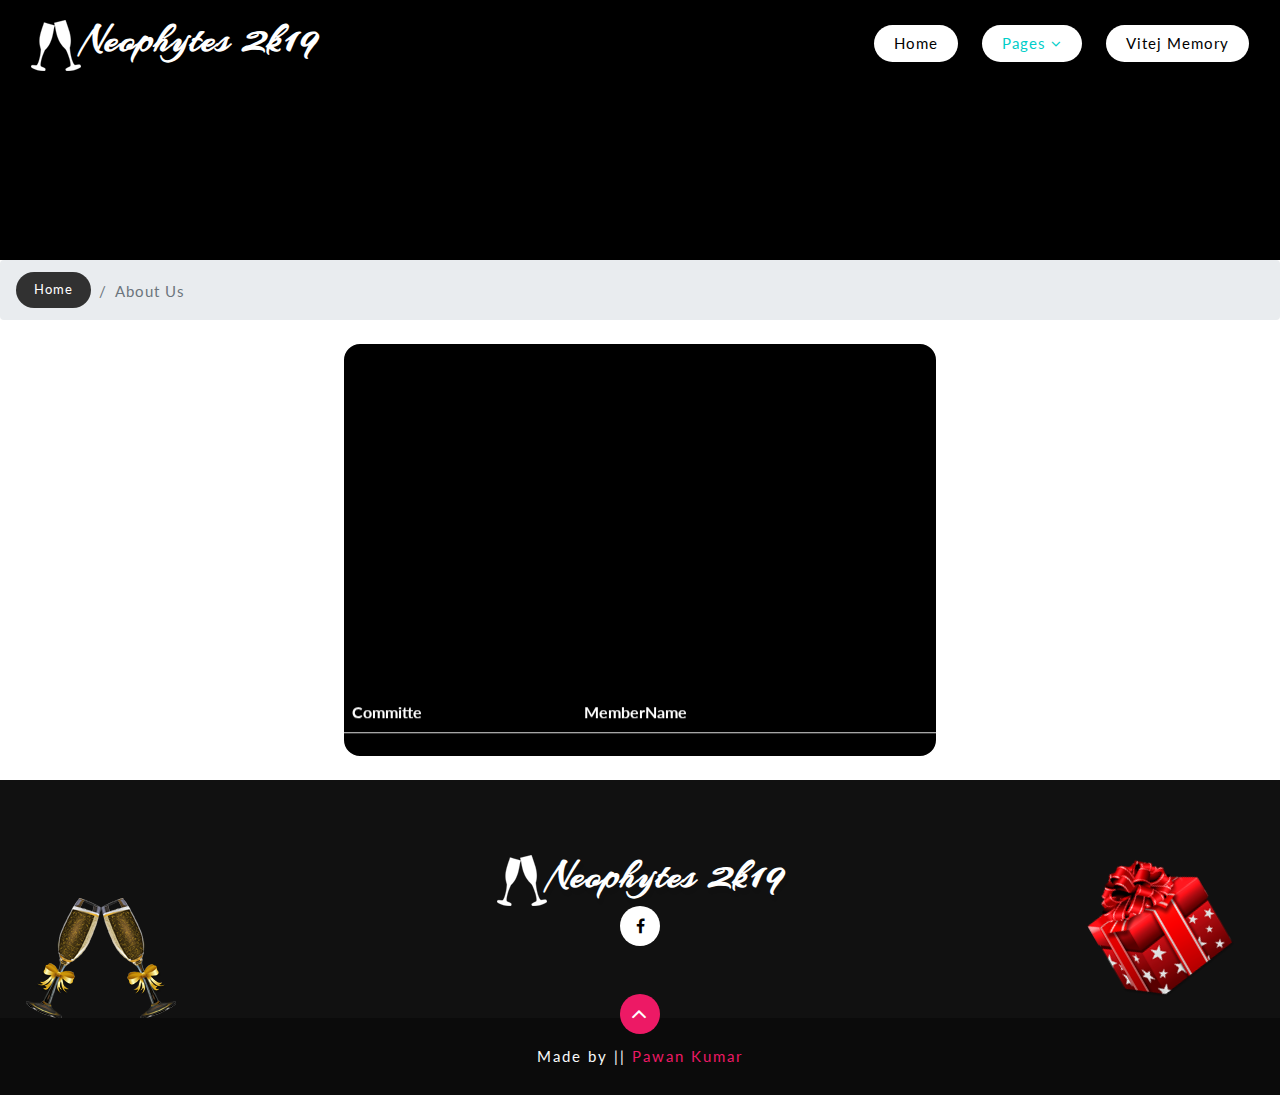
==== commit 0b402411: "final" ====
--- a/about.html
+++ b/about.html
@@ -153,8 +153,8 @@
   </tr>
   
    <tr class="alt" >
-    <td rowspan="5">Core</td>
-    <td>Ayush Raj</td>
+    <td rowspan="8">Core</td>
+    <td>Pawan Kumar Safi</td>
   </tr>
   
    <tr>
@@ -172,12 +172,25 @@
    <tr>
     <td>Partho Malakar</td>
   </tr>
+  <tr>
+    <td>Ayush Raj</td>
+  </tr>
+  <tr>
+    <td>Manish Aggarwal</td>
+  </tr>
+  <tr>
+    <td>Shankar Kumar Shaw</td>
+  </tr>
   
       <tr class="alt" >
-    <td rowspan="5">Technical Team</td>
+    <td rowspan="10">Technical Team</td>
     <td>Manish Aggarwal</td>
   </tr>
   
+  <tr>
+    <td>Pawan Kumar Safi</td>
+  </tr>
+  
    <tr>
     <td>Saptarshi Haldaar</td>
   </tr>
@@ -193,10 +206,23 @@
    <tr>
     <td>Shreyosi Ray Choudhary</td>
   </tr>
+  <tr>
+    <td>Aashi Bagga</td>
+  </tr>
+  <tr>
+    <td>Kunal Deb Roy</td>
+  </tr>
+  
+  <tr>
+    <td>Madhumita Acharya</td>
+  </tr>
+  <tr>
+    <td>Anamika dey</td>
+  </tr>
       <tr class="alt" >
-    <td rowspan ="5">Management</td>
+    <td rowspan ="7">Management</td>
     <td>MD Ifftesar Alam</td>
-  </tr>
+    </tr>
    <tr>
     <td>Nihaal Maheshwari</td>
   </tr>
@@ -209,9 +235,13 @@
    <tr>
     <td>Swati Singh</td>
   </tr>
-   
-  
-  
+  <tr>
+    <td>Shreyosi Saha</td>
+  </tr>
+  <tr>
+    <td>Sreejita Dattagupta</td>
+  </tr>
+  <tr>
 </table>
         </marquee>
     </div>
@@ -250,8 +280,7 @@
 	<!-- footer -->
 	<!-- copyright -->
 	<div class="copyright">
-		<p class="copy-right-grids text-li text-center py-sm-4 py-3">Made by  || Pawan Kumar
-		</p>
+		<p class="copy-right-grids text-li text-center py-sm-4 py-3">Made by  || <a href="https://www.instagram.com/pawanpankaj0422/">Pawan Kumar</a>
 		
 		<a href="#home" class="move-top text-center"><span class="fa fa-angle-up  mb-3" aria-hidden="true"></span></a>
 	</div>
--- a/css/style.css
+++ b/css/style.css
@@ -559,8 +559,8 @@
 
 /* banner */
 .main-mob-tempvt {
-    background-color: #363738;
-   /* background: url(../images/b3.jpg) no-repeat bottom;*/
+    background-color:#676767;
+   background-image: url(../images/cv.jpeg);
    background-size: cover;
     -webkit-background-size: cover;
     -moz-background-size: cover;
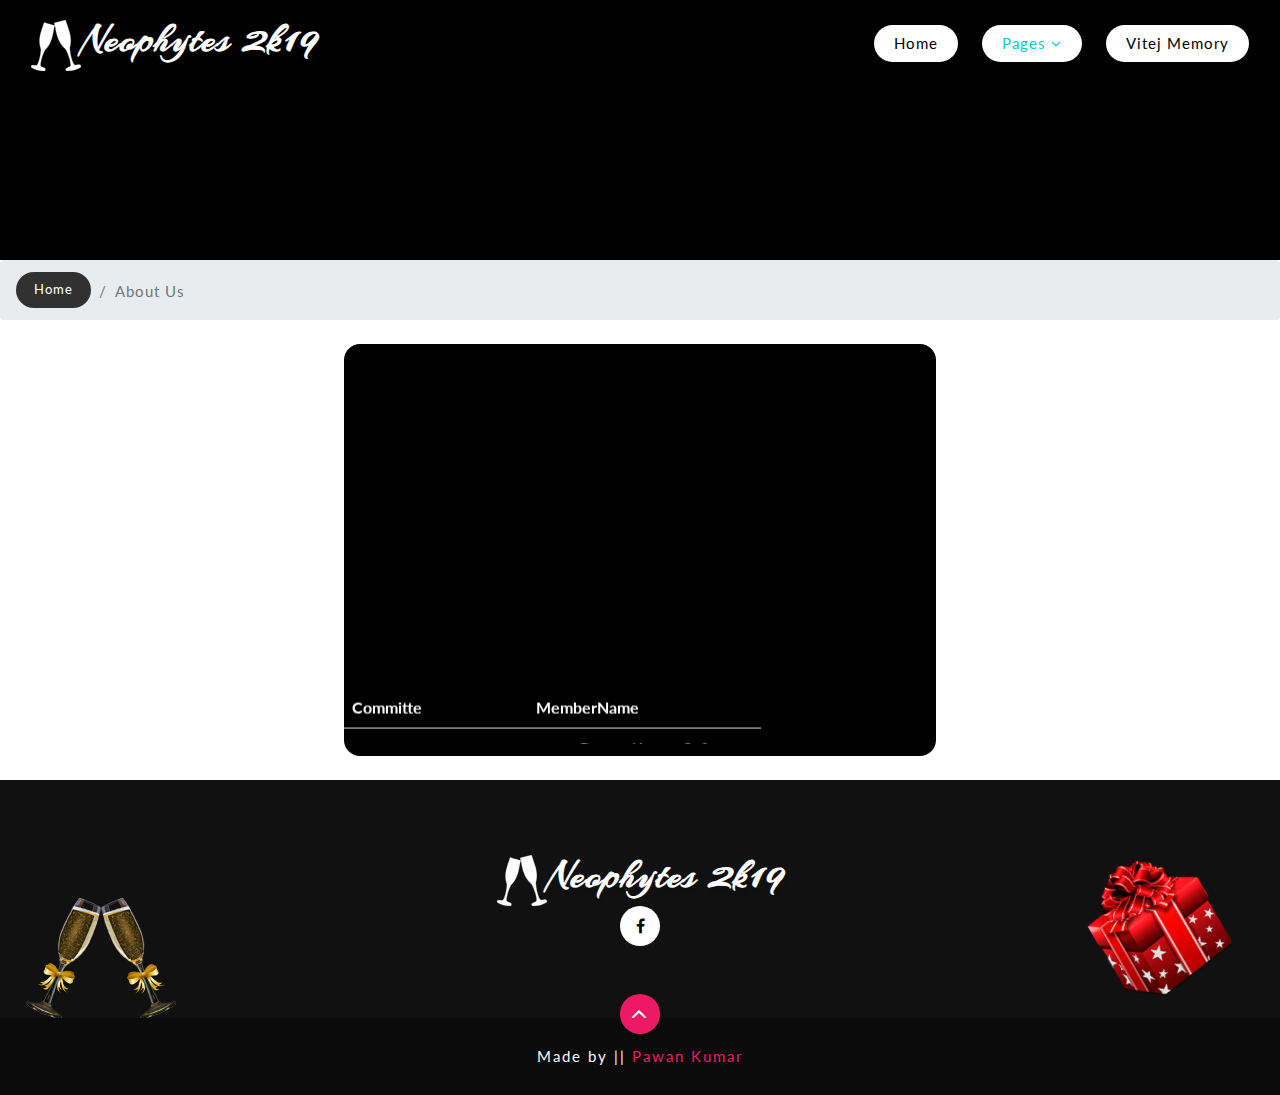
==== commit f85d820e: "final" ====
--- a/about.html
+++ b/about.html
@@ -158,7 +158,7 @@
   </tr>
   
    <tr>
-    <td>Ruchika Sarawagi</td>
+    <td>Manish Agarwal</td>
   </tr>
   
       <tr>
@@ -176,7 +176,7 @@
     <td>Ayush Raj</td>
   </tr>
   <tr>
-    <td>Manish Aggarwal</td>
+    <td>Ruchika Saraogi</td>
   </tr>
   <tr>
     <td>Shankar Kumar Shaw</td>
@@ -184,7 +184,7 @@
   
       <tr class="alt" >
     <td rowspan="10">Technical Team</td>
-    <td>Manish Aggarwal</td>
+    <td>Manish Agarwal</td>
   </tr>
   
   <tr>
@@ -196,7 +196,7 @@
   </tr>
   
    <tr>
-    <td>Aishanee Chatterjee</td>
+    <td>Aishani Chatterjee</td>
   </tr>
   
    <tr>
@@ -204,30 +204,23 @@
   </tr>
   
    <tr>
-    <td>Shreyosi Ray Choudhary</td>
+    <td>Shreyoshi RayChaudhary</td>
   </tr>
   <tr>
     <td>Aashi Bagga</td>
   </tr>
   <tr>
     <td>Kunal Deb Roy</td>
-  </tr>
-  
-  <tr>
-    <td>Madhumita Acharya</td>
-  </tr>
-  <tr>
-    <td>Anamika dey</td>
   </tr>
       <tr class="alt" >
     <td rowspan ="7">Management</td>
-    <td>MD Ifftesar Alam</td>
+    <td>MD Iftesar Alam</td>
     </tr>
    <tr>
-    <td>Nihaal Maheshwari</td>
-  </tr>
-   <tr>
-    <td>Sonal Aggarwal</td>
+    <td>Nihal Maheshwari</td>
+  </tr>
+   <tr>
+    <td>Sonal Agarwal</td>
   </tr>
    <tr>
     <td>Harsh Kumar Singh</td>
--- a/css/style.css
+++ b/css/style.css
@@ -1814,7 +1814,7 @@
     }
 
     .main-mob-tempvt {
-        min-height: 620px;
+        min-height: 800px;
     }
 
     .footer-pos img {
@@ -1920,7 +1920,7 @@
     }
 
     .main-mob-tempvt {
-        min-height: 590px;
+        min-height: 800px;
     }
 
     .footer-pos {
@@ -2018,7 +2018,7 @@
     }
 
     .main-mob-tempvt {
-        min-height: 560px;
+        min-height: 800px;
     }
 
     .style-banner h3 {
@@ -2076,7 +2076,7 @@
 
 @media(max-width: 440px) {
     .main-mob-tempvt {
-        min-height: 530px;
+        min-height: 800px;
     }
 
     .icon-effects-mob-tem-3 img {
@@ -2157,7 +2157,7 @@
     }
 
     .main-mob-tempvt {
-        min-height: 510px;
+        min-height: 800px;
     }
 
     .middle p.text-li {
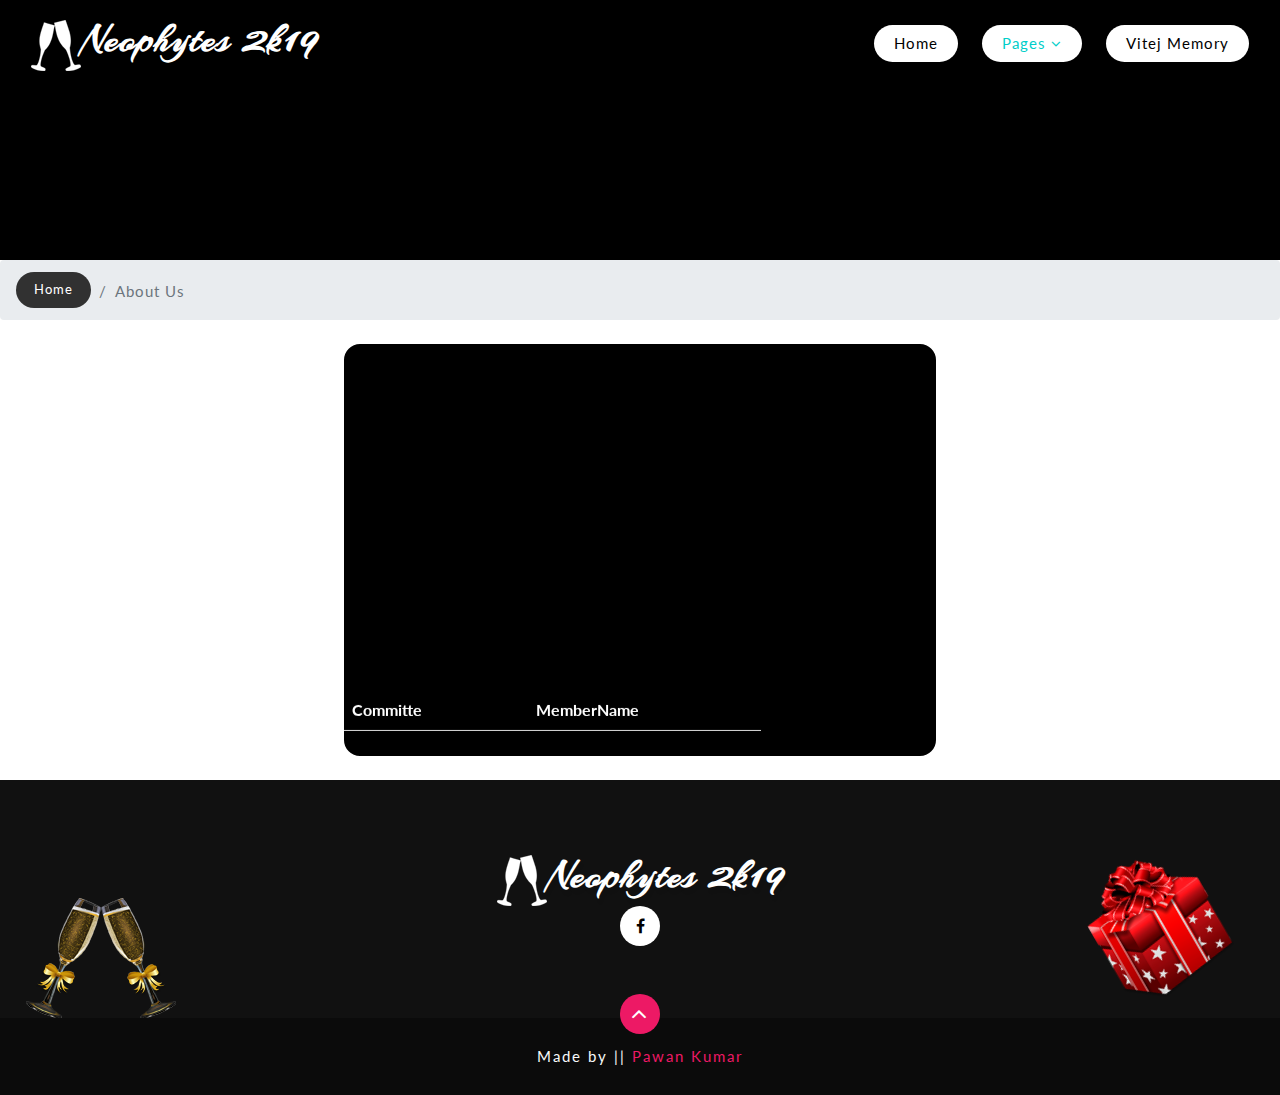
==== commit 10162e61: "final" ====
--- a/about.html
+++ b/about.html
@@ -161,9 +161,9 @@
     <td>Manish Agarwal</td>
   </tr>
   
-      <tr>
+   <tr>
     <td>Srijani Sarkar</td>
-  </tr>
+    </tr>
   
    <tr>
     <td>Satyaki Majumdar</td>
@@ -182,18 +182,18 @@
     <td>Shankar Kumar Shaw</td>
   </tr>
   
-      <tr class="alt" >
+    <tr class="alt" >
     <td rowspan="10">Technical Team</td>
     <td>Manish Agarwal</td>
-  </tr>
-  
-  <tr>
+    </tr>
+  
+    <tr>
     <td>Pawan Kumar Safi</td>
-  </tr>
+    </tr>
   
    <tr>
     <td>Saptarshi Haldaar</td>
-  </tr>
+   </tr>
   
    <tr>
     <td>Aishani Chatterjee</td>
@@ -203,13 +203,13 @@
     <td>Aditi Singh</td>
   </tr>
   
-   <tr>
+    <tr>
     <td>Shreyoshi RayChaudhary</td>
-  </tr>
-  <tr>
+   </tr>
+   <tr>
     <td>Aashi Bagga</td>
-  </tr>
-  <tr>
+   </tr>
+   <tr>
     <td>Kunal Deb Roy</td>
   </tr>
       <tr class="alt" >
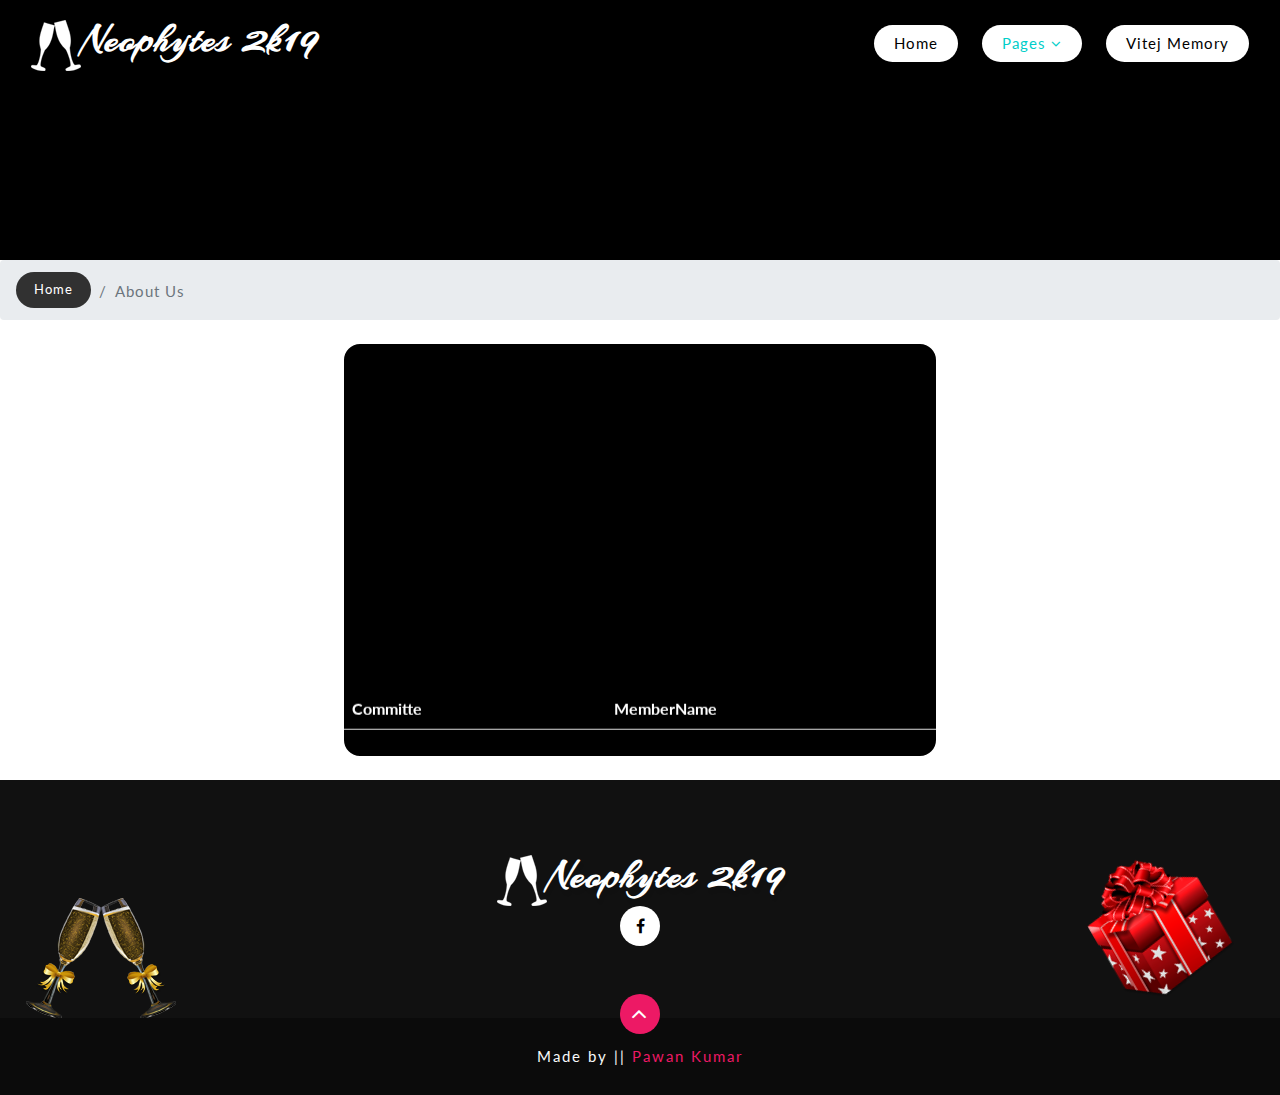
==== commit cc85d181: "final 2" ====
--- a/about.html
+++ b/about.html
@@ -146,7 +146,8 @@
     
     	    <div id="members">
         <marquee height=400px alternative direction="up">
-    <table>
+
+    <table width="100%">
   <tr>
     <th>Committe</th>
     <th>MemberName</th>
@@ -183,7 +184,7 @@
   </tr>
   
     <tr class="alt" >
-    <td rowspan="10">Technical Team</td>
+    <td rowspan="8">Technical Team</td>
     <td>Manish Agarwal</td>
     </tr>
   
@@ -212,29 +213,37 @@
    <tr>
     <td>Kunal Deb Roy</td>
   </tr>
-      <tr class="alt" >
-    <td rowspan ="7">Management</td>
+        
+        
+    <tr>
+    <td rowspan ="2">Management</td>
     <td>MD Iftesar Alam</td>
     </tr>
+        
    <tr>
     <td>Nihal Maheshwari</td>
   </tr>
+        
    <tr>
     <td>Sonal Agarwal</td>
   </tr>
+        
    <tr>
     <td>Harsh Kumar Singh</td>
   </tr>
+        
    <tr>
     <td>Swati Singh</td>
   </tr>
+        
   <tr>
     <td>Shreyosi Saha</td>
   </tr>
+        
   <tr>
     <td>Sreejita Dattagupta</td>
   </tr>
-  <tr>
+        
 </table>
         </marquee>
     </div>
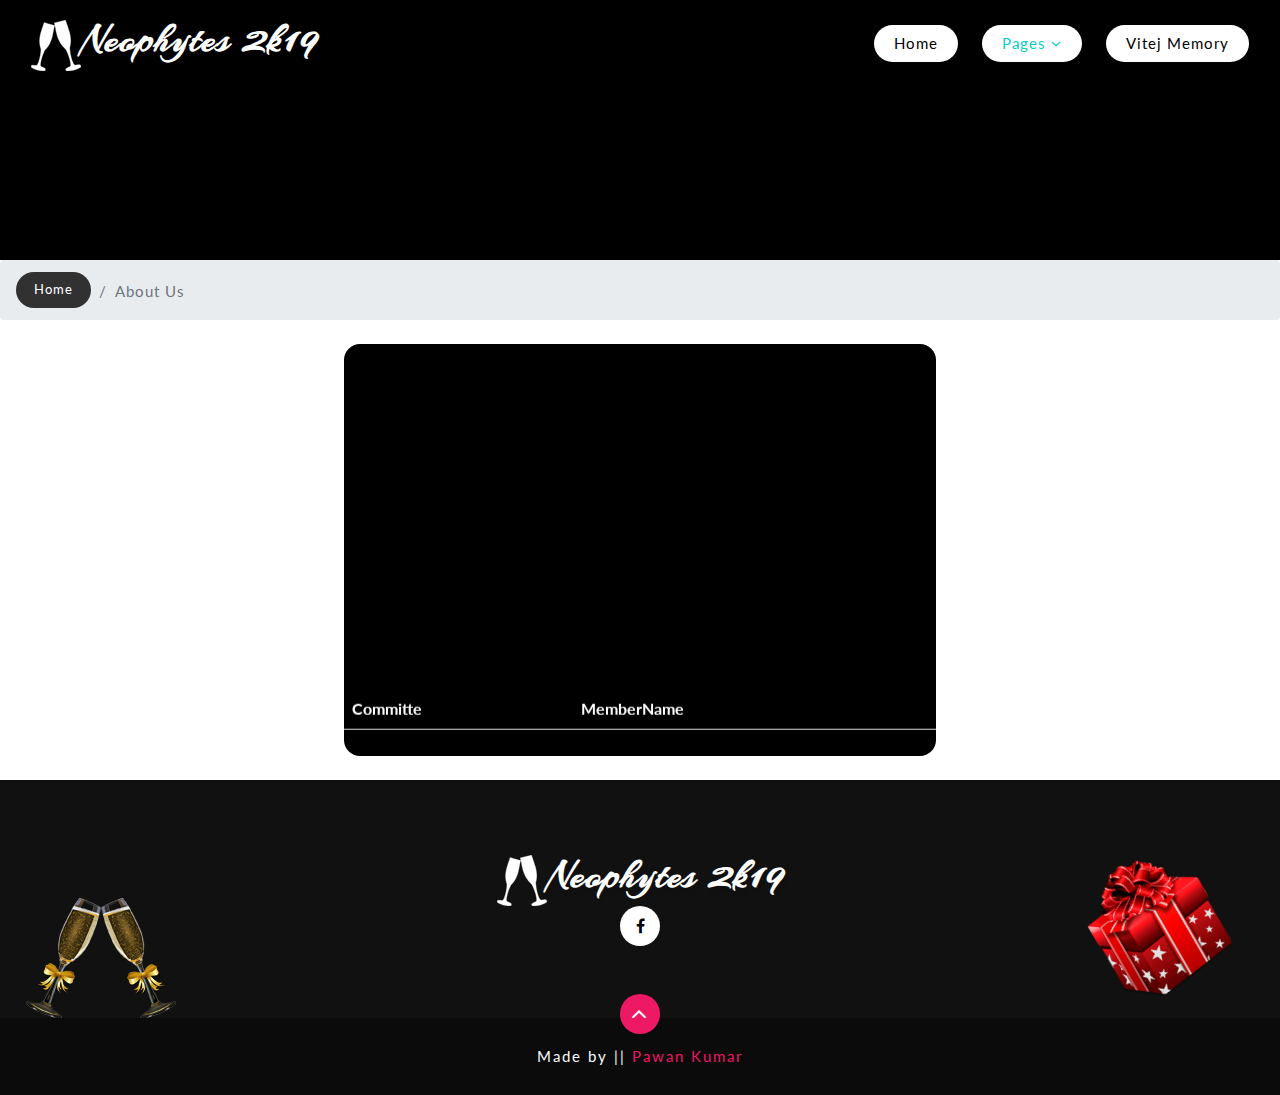
==== commit 6aeeaab6: "final 2" ====
--- a/about.html
+++ b/about.html
@@ -215,8 +215,8 @@
   </tr>
         
         
-    <tr>
-    <td rowspan ="2">Management</td>
+    <tr class="alt">
+    <td rowspan ="7">Management</td>
     <td>MD Iftesar Alam</td>
     </tr>
         
